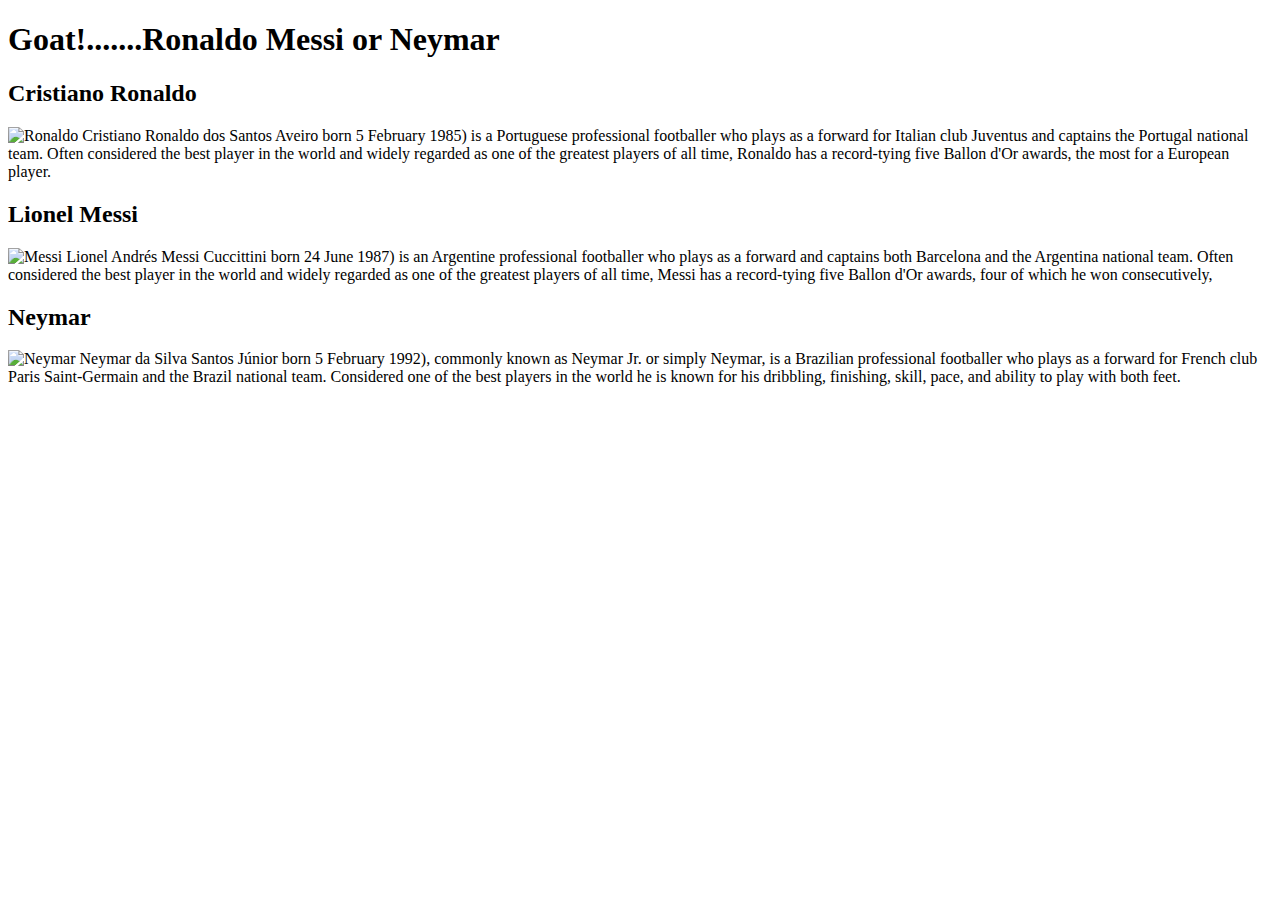
==== assignments/Module2/index.html @ c58c95aa "Add files via upload" ====
<!DOCTYPE html>
<html lang="en">

<head>
    <meta charset="utf-8">
    <meta name="viewport" content="width=device-width, initial-scale=1">
    <title>Assignment Solution for Module 2</title>
    <link rel="stylesheet" href="/styles.css">
</head>

<body>
    <h1>Goat!.......Ronaldo Messi or Neymar</h1>
    <div class="row">
        <div class="col-lg-4 col-md-6 col-sm-12">
            <section class="lebesgue">
                <h2>Cristiano Ronaldo</h2>
                <p>
                    <img src="https://upload.wikimedia.org/wikipedia/commons/thumb/8/8c/Cristiano_Ronaldo_2018.jpg/230px-Cristiano_Ronaldo_2018.jpg" alt="Ronaldo">
                    Cristiano Ronaldo dos Santos Aveiro  born 5 February 1985) is a Portuguese professional footballer who plays as a forward for Italian club Juventus and captains the Portugal national team. Often considered the best player in the world and widely regarded as one of the greatest players of all time, Ronaldo has a record-tying five Ballon d'Or awards, the most for a European player.
                </p>
            </section>
        </div>
        <div class="col-lg-4 col-md-6 col-sm-12">
            <section class="fubini">
                <h2>Lionel Messi</h2>
                <p>
                    <img src="https://upload.wikimedia.org/wikipedia/commons/thumb/c/c1/Lionel_Messi_20180626.jpg/230px-Lionel_Messi_20180626.jpg" alt="Messi">
                    Lionel Andrés Messi Cuccittini born 24 June 1987) is an Argentine professional footballer who plays as a forward and captains both Barcelona and the Argentina national team. Often considered the best player in the world and widely regarded as one of the greatest players of all time, Messi has a record-tying five Ballon d'Or awards, four of which he won consecutively, 
                    </p>
            </section>
        </div>
        <div class="col-lg-4 col-md-12 col-sm-12">
            <section class="luzin">
                <h2>Neymar</h2>
                <p>
                    <img src="https://upload.wikimedia.org/wikipedia/commons/thumb/b/bc/Bra-Cos_%281%29.jpg/220px-Bra-Cos_%281%29.jpg" alt="Neymar">
                    Neymar da Silva Santos Júnior  born 5 February 1992), commonly known as Neymar Jr. or simply Neymar, is a Brazilian professional footballer who plays as a forward for French club Paris Saint-Germain and the Brazil national team. Considered one of the best players in the world he is known for his dribbling, finishing, skill, pace, and ability to play with both feet.
                </p>
            </section>
        </div>
    </div>
</body>

</html>
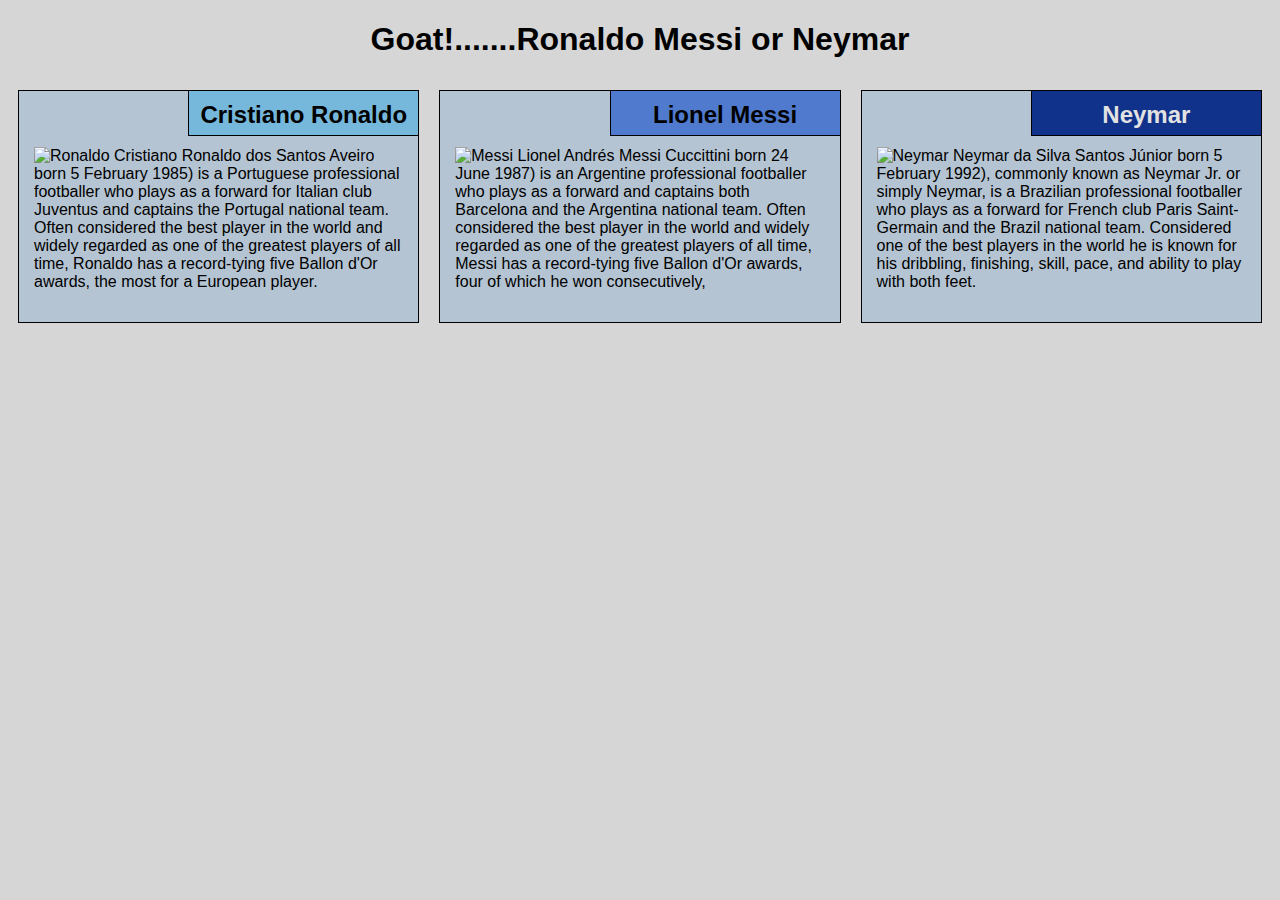
==== commit e66780c4: "Update index.html" ====
--- a/assignments/Module2/index.html
+++ b/assignments/Module2/index.html
@@ -5,7 +5,7 @@
     <meta charset="utf-8">
     <meta name="viewport" content="width=device-width, initial-scale=1">
     <title>Assignment Solution for Module 2</title>
-    <link rel="stylesheet" href="/styles.css">
+    <link rel="stylesheet" type="text/css" href="./styles.css">
 </head>
 
 <body>
@@ -41,4 +41,4 @@
     </div>
 </body>
 
-</html>+</html>
--- a/assignments/Module2/styles.css
+++ b/assignments/Module2/styles.css
@@ -0,0 +1,193 @@
+* {
+    box-sizing: border-box;
+    font-family: Helvetica;
+}
+
+body {
+    background-color: #d6d6d6;
+}
+
+h1 {
+    text-align: center;
+    color: black;
+}
+img{
+    height: 280px;
+    width: 200px;
+}
+
+section {
+    border: 1px solid black;
+    background-color: #b5c4d2;
+    margin: 10px;
+}
+
+section>h2 {
+    float: right;
+    border-bottom: 1px solid black;
+    border-left: 1px solid black;
+    margin: 0;
+    width: 230px;
+    text-align: center;
+    font-style: Times;
+    font-size: 24px;
+    font-weight: bold;
+    height: 45px;
+    padding-top: 10px;
+}
+
+section.lebesgue>h2 {
+    background-color: #76b8db;
+}
+
+section.fubini>h2 {
+    background-color: #4f7acd;
+}
+
+section.luzin>h2 {
+    color: #e2e2e2;
+    background-color: #10328a;
+}
+
+section>p {
+    padding: 40px 15px 15px 15px;
+}
+
+.row {
+    width: 100%;
+}
+
+
+/* Desktop view options */
+
+@media (min-width: 992px) {
+    .col-lg-1, .col-lg-2, .col-lg-3, .col-lg-4, .col-lg-5, .col-lg-6, .col-lg-7, .col-lg-8, .col-lg-9, .col-lg-10, .col-lg-11, .col-lg-12 {
+        float: left;
+    }
+    .col-lg-1 {
+        width: 8.33%;
+    }
+    .col-lg-2 {
+        width: 16.66%;
+    }
+    .col-lg-3 {
+        width: 25%;
+    }
+    .col-lg-4 {
+        width: 33.33%;
+    }
+    .col-lg-5 {
+        width: 41.66%;
+    }
+    .col-lg-6 {
+        width: 50%;
+    }
+    .col-lg-7 {
+        width: 58.33%;
+    }
+    .col-lg-8 {
+        width: 66.66%;
+    }
+    .col-lg-9 {
+        width: 74.99%;
+    }
+    .col-lg-10 {
+        width: 83.33%;
+    }
+    .col-lg-11 {
+        width: 91.66%;
+    }
+    .col-lg-12 {
+        width: 100%;
+    }
+}
+
+
+/* Tablet view options */
+
+@media (min-width: 768px) and (max-width: 991px) {
+    .col-md-1, .col-md-2, .col-md-3, .col-md-4, .col-md-5, .col-md-6, .col-md-7, .col-md-8, .col-md-9, .col-md-10, .col-md-11, .col-md-12 {
+        float: left;
+    }
+    .col-md-1 {
+        width: 8.33%;
+    }
+    .col-md-2 {
+        width: 16.66%;
+    }
+    .col-md-3 {
+        width: 25%;
+    }
+    .col-md-4 {
+        width: 33.33%;
+    }
+    .col-md-5 {
+        width: 41.66%;
+    }
+    .col-md-6 {
+        width: 50%;
+    }
+    .col-md-7 {
+        width: 58.33%;
+    }
+    .col-md-8 {
+        width: 66.66%;
+    }
+    .col-md-9 {
+        width: 74.99%;
+    }
+    .col-md-10 {
+        width: 83.33%;
+    }
+    .col-md-11 {
+        width: 91.66%;
+    }
+    .col-md-12 {
+        width: 100%;
+    }
+}
+
+
+/* Mobile view options */
+
+@media (max-width: 767px) {
+    .col-sm-1, .col-sm-2, .col-sm-3, .col-sm-4, .col-sm-5, .col-sm-6, .col-sm-7, .col-sm-8, .col-sm-9, .col-sm-10, .col-sm-11, .col-sm-12 {
+        float: left;
+    }
+    .col-sm-1 {
+        width: 8.33%;
+    }
+    .col-sm-2 {
+        width: 16.66%;
+    }
+    .col-sm-3 {
+        width: 25%;
+    }
+    .col-sm-4 {
+        width: 33.33%;
+    }
+    .col-sm-5 {
+        width: 41.66%;
+    }
+    .col-sm-6 {
+        width: 50%;
+    }
+    .col-sm-7 {
+        width: 58.33%;
+    }
+    .col-sm-8 {
+        width: 66.66%;
+    }
+    .col-sm-9 {
+        width: 74.99%;
+    }
+    .col-sm-10 {
+        width: 83.33%;
+    }
+    .col-sm-11 {
+        width: 91.66%;
+    }
+    .col-sm-12 {
+        width: 100%;
+    }
+}